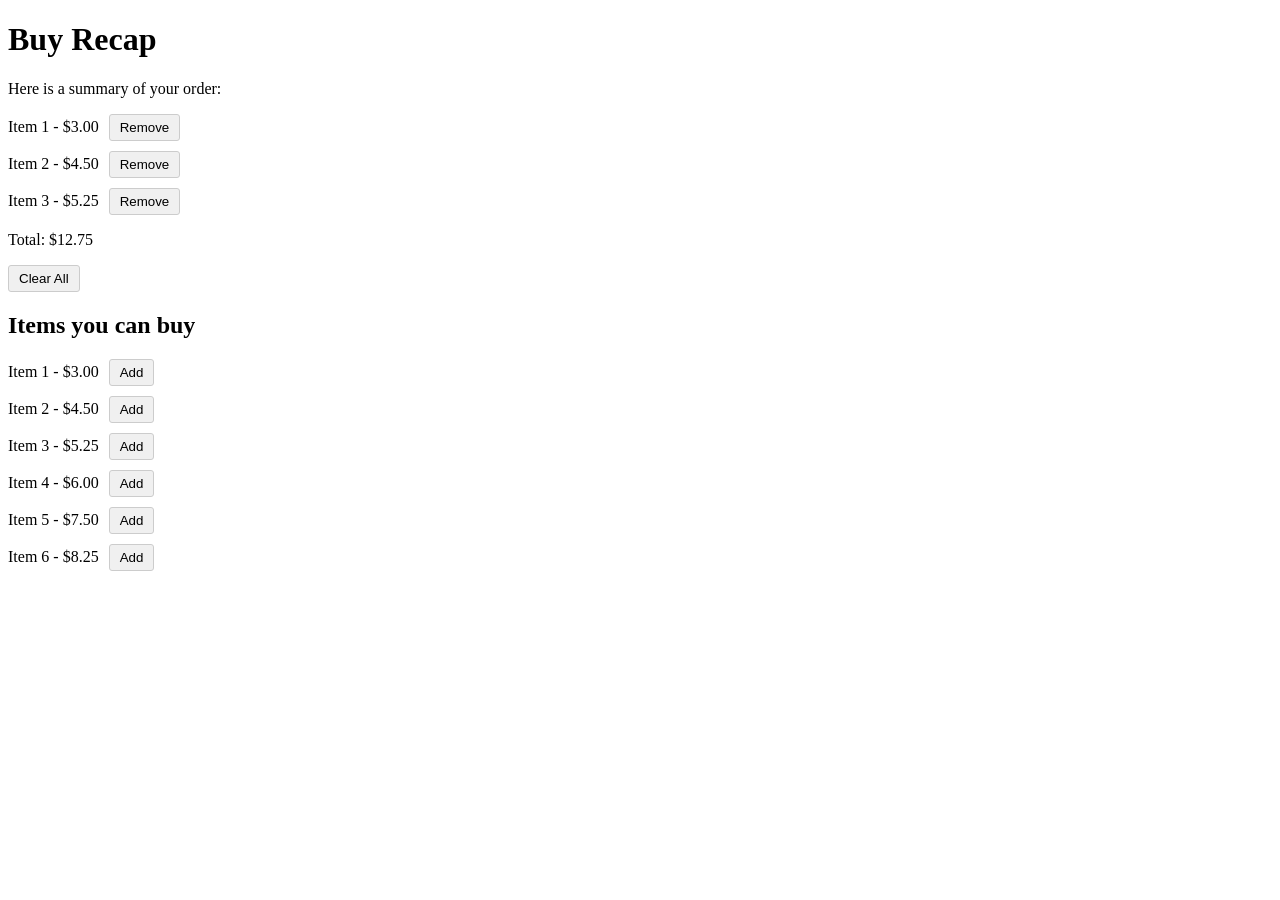
==== docs/buy-ui/buy.html @ f2d0410b "Publish via GitHub Pages: move site to docs/ and add .nojekyll" ====
<!DOCTYPE html>
<html lang="en">

<head>
    <meta charset="UTF-8">
    <meta name="viewport" content="width=device-width, initial-scale=1.0">
    <title>Buy Recap</title>

    <link rel="stylesheet" href="css/button.css">
    <link rel="stylesheet" href="media/item-list.css">
</head>

<body>
    <h1>Buy Recap</h1>
    <p>Here is a summary of your order:</p>
    <div>
        <ul id="item-list" class="item-list"></ul>
        <p id="total"></p>
        <button id="clear-all">Clear All</button>
    </div>
    <h2>Items you can buy</h2>
    <div>
        <ul id="available-items" class="item-list"></ul>
    </div>
    <script src="../js/selectors.js"></script>

    <script src="buy.js"></script>

</body>

</html>
---- docs/buy-ui/css/button.css ----
button {
    cursor: pointer;
    background-color: #f0f0f0;
    border: 1px solid #ccc;
    border-radius: 3px;
    padding: 5px 10px;
}

button:hover {
    background-color: #e0e0e0;
}
---- docs/buy-ui/media/item-list.css ----
.item-list {
    list-style: none;
    padding-left: 0;
}

.item-list button {
    margin-left: 10px;
}

.item-list li {
    margin-bottom: 10px;
}
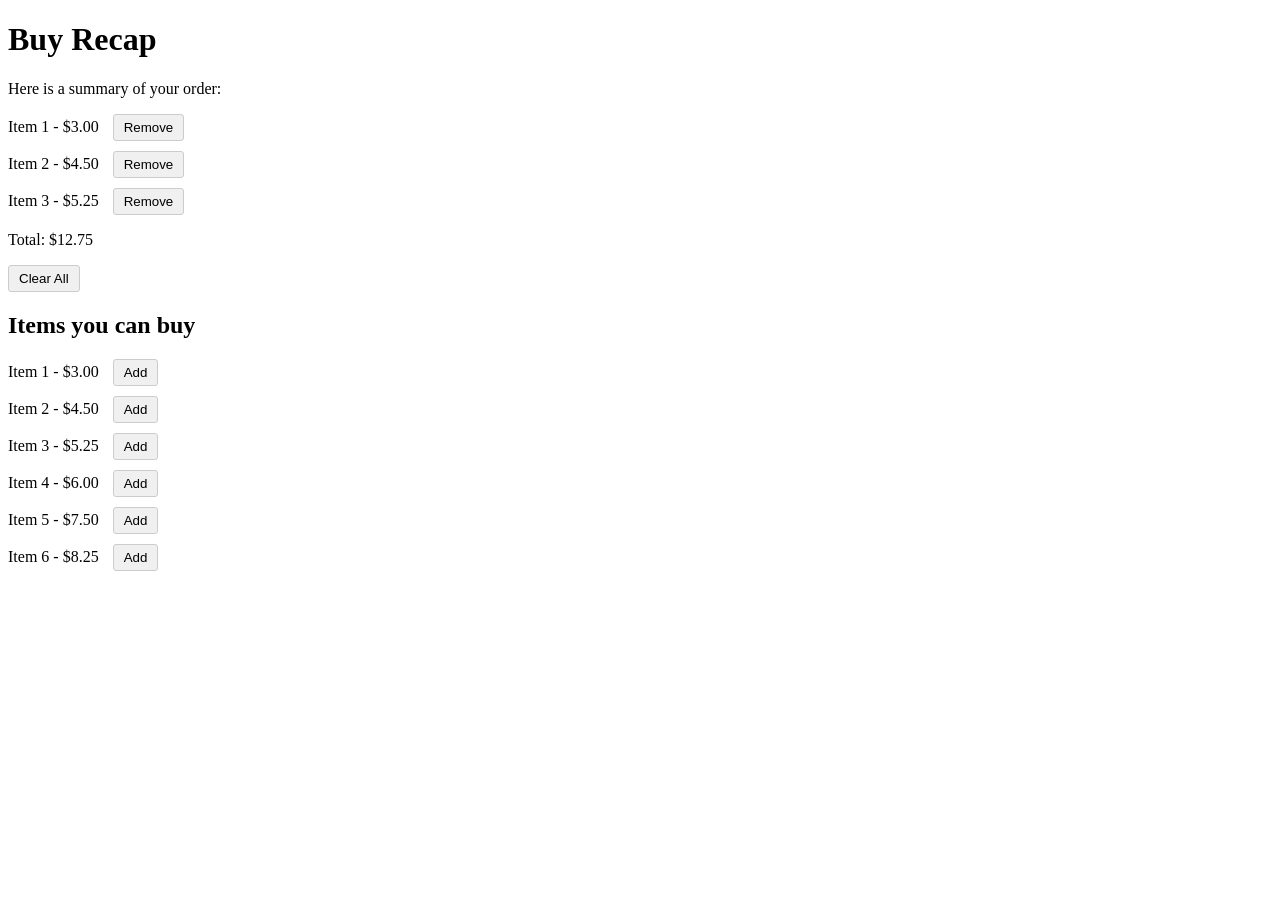
==== commit abced4b7: "[recfactor-mix] improved overall code quality with many small changes" ====
--- a/docs/buy-ui/buy.html
+++ b/docs/buy-ui/buy.html
@@ -14,13 +14,13 @@
     <h1>Buy Recap</h1>
     <p>Here is a summary of your order:</p>
     <div>
-        <ul id="item-list" class="item-list"></ul>
+        <ul id="order-list" class="item-list"></ul>
         <p id="total"></p>
         <button id="clear-all">Clear All</button>
     </div>
     <h2>Items you can buy</h2>
     <div>
-        <ul id="available-items" class="item-list"></ul>
+        <ul id="available-list" class="item-list"></ul>
     </div>
     <script src="../js/selectors.js"></script>
 
